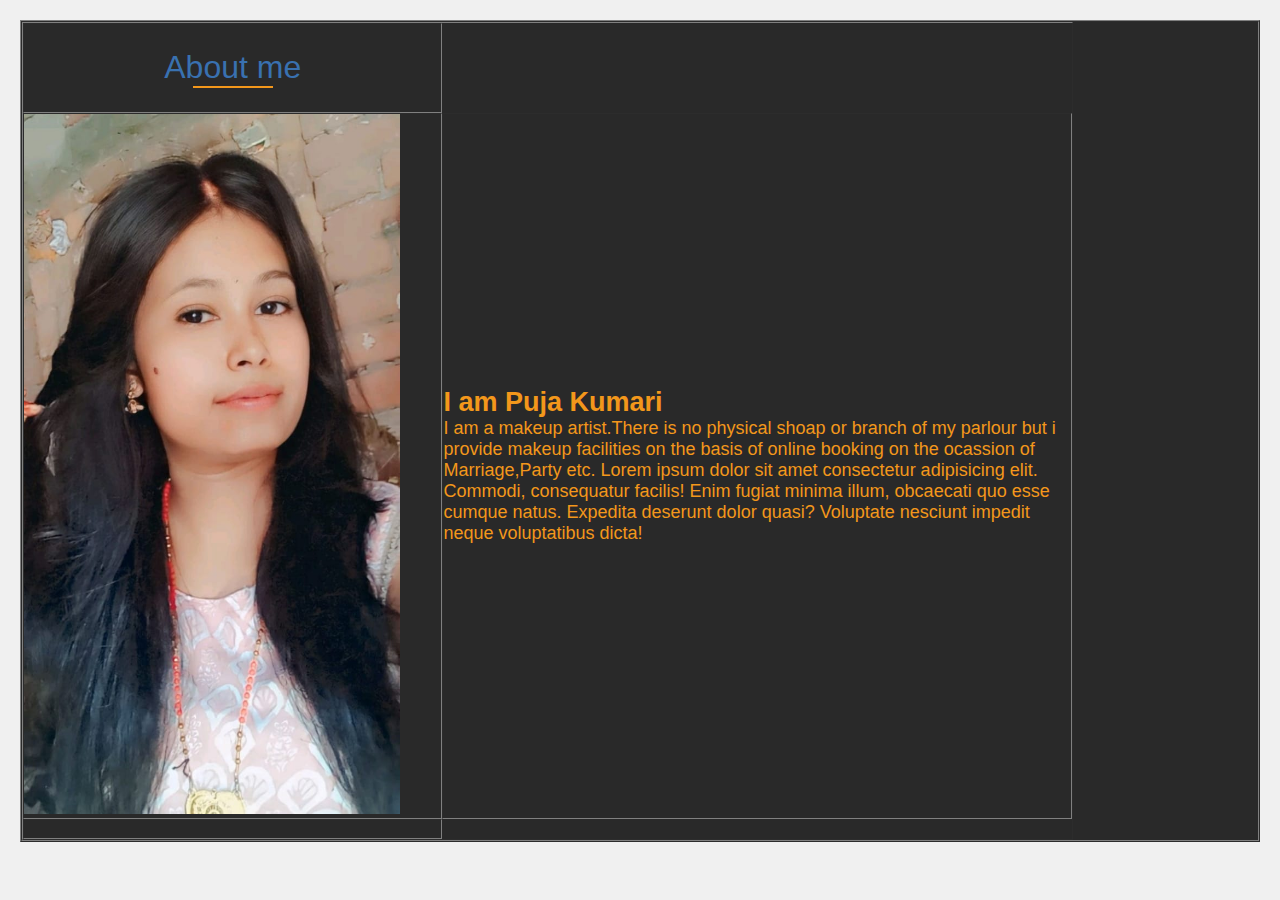
==== About.html @ 5600582b "Add files via upload" ====
<!DOCTYPE html>
<html lang="en">
<head>
    <meta charset="UTF-8">
    <meta name="viewport" content="width=device-width, initial-scale=1.0">
    <link rel="stylesheet" href="Parlour.css">
    <link href="https://cdn.jsdelivr.net/npm/bootstrap@5.0.2/dist/css/bootstrap.min.css" rel="stylesheet" integrity="sha384-EVSTQN3/azprG1Anm3QDgpJLIm9Nao0Yz1ztcQTwFspd3yD65VohhpuuCOmLASjC" crossorigin="anonymous">
    <script src="https://cdn.jsdelivr.net/npm/bootstrap@5.0.2/dist/js/bootstrap.bundle.min.js" integrity="sha384-MrcW6ZMFYlzcLA8Nl+NtUVF0sA7MsXsP1UyJoMp4YLEuNSfAP+JcXn/tWtIaxVXM" crossorigin="anonymous"></script>

    <title>About Us</title>
</head>
<body>
    <!--Start About-->
<table id="About" border="1" Width="100%" cellpadding="1" cellspacing="0" bgcolor="#292929">
    <tr>
            <td>
                <table border="1" cellpadding="15" cellspacing="0" width="85%" align="center">
                <!--Heading Start-->
                    <tr>
                      <td height="90"align="center" valign="middle">
                          <font face="arial" color="#3971b" size="6">
                            About me
                          </font>
                          <hr width="80" color="#f3971b">
                        </td>
                    </tr>
                <!--Heading END-->	
                    <tr>
                    <td width="40%">
                    <img src="Puja .jpg" alt="Prince Kumar" width="90%">
                    </td>
                     <td width="60%">
                     <font face="arial" color="#f3971b" size="4">
                     <h2>
                       I am Puja Kumari
                       
                     </h2>
                    I am a  makeup  artist.There is no  physical shoap or branch of my parlour but i provide makeup  facilities
                    on the basis of online booking on the ocassion of  Marriage,Party  etc. 
                    Lorem ipsum dolor sit amet consectetur adipisicing elit. 
                    Commodi, consequatur facilis! Enim fugiat minima illum, 
                    obcaecati quo esse cumque natus. Expedita deserunt dolor quasi? 
                    Voluptate nesciunt impedit neque voluptatibus dicta!

                     </font>
                     </td>
                     <tr>
                       <td>
                         &nbsp;
                        </td>
                     </tr>
                </table>				 
            </td>
    </tr>
</table>
</body>
</html>
---- Parlour.css ----
* {
  margin: 0;
  padding: 0;
  box-sizing: border-box;
}

.Navbar {
  width: 100%;
  height: 50px;
  background-color: gainsboro;
}

.Navbar ul {
  list-style-type: none;
  margin:0;
  padding:0;
  overflow: hidden;
  background-color: lightgreen;
}

.Navbar ul li {
  float: left;
}

.Navbar ul li a {
  display: block;
  color: black;
  font-size: 20px;
  text-align: center;
  text-decoration: none;
}

.Navbar ul li a:hover {
  color: tomato;
}

.dropdown {
  float: left;
  overflow: hidden;
}

.dropdown .dropbtn {
  font-size: 16px;
  border: none;
  outline: none;
  color: white;
  padding: 14px 16px;
  background-color: inherit;
  font-family: inherit;
  margin: 0;
}

.dropdown-content {
  display: none;
  position: absolute;
  background-color: #f9f9f9;
  min-width: 160px;
  box-shadow: 0px 8px 16px 0px rgba(0, 0, 0, 0.2);
  z-index: 1;
}

.dropdown-content a {
  float: none;
  color: black;
  padding: 12px 16px;
  text-decoration: none;
  display: block;
  text-align: left;
}

.dropdown-content a:hover {
  background-color: #ddd;
}

.dropdown:hover .dropdown-content {
  display: block;
}
.carousel-inner{
  height: 50%;;
  width: 25%;
  margin-top: 20px;
  display: block;
}
.menu-category{
      margin-top: 2.5%;
    }
     .menu-category img{
        height: 40rem;
        width: 18rem;
        padding: 5px;
        align-items: center;
       
      }

.footer{
  margin-top: 75px;
}

.foot-panel1{
  background-color: #37475a;
  color: white;
  height: 50px;
  display: flex;
  justify-content: center;
  align-items: center;
  font-size: 0.85rem;

}

.foot-panel2{
  background:#222f3d;
  color: white;
  height: 300px;
  display: flex;
  justify-content: space-evenly;
  }

  ul {
    margin-top: 20px;
  }

  ul a{
      display: block;
      font-size: 0.85rem;
      margin-top: 10px;
      color: #dddddd;
  }

  .foot-panel3 {
      background: #222f3d;
      color: white;
      border-top: 0.5px solid white;
      height: 68px;
      display: flex;
      justify-content: center;
      align-items: center;
  }

  .logo{
      background-image: url("amazon_logo.png");
      background-size: cover;
      height: 50px;
      width: 100%;
  }
  .foot-panel4{
      background-color:#0f1111 ;
      color: white;
      height: 100px;
      display: flex;

  }
  .pages{
      padding-top: 25px;

  }

  .copyright{
      padding-top: 25px;
        }

        body {
          font-family: Arial, sans-serif;
          margin: 0;
          padding: 20px;
          background-color: #f0f0f0;
      }
      
      h1 {
          text-align: center;
          margin-bottom: 20px;
      }
      
      form {
          max-width: 500px;
          margin: 0 auto;
          background-color: #fff;
          padding: 20px;
          border-radius: 5px;
          box-shadow: 0px 0px 10px rgba(0, 0, 0, 0.1);
          background-image:url('Contactimg.jpg') ;
      }
      
      form input[type="text"],
      form input[type="number"],
      form input[type="email"],
      form input[type="Date"],
      form button[type="submit"],
      form button[type="reset"] {
          width: 100%;
          padding: 10px;
          margin-bottom: 15px;
          border: 1px solid #ccc;
          border-radius: 5px;
          box-sizing: border-box;
      }
      
      form input[type="radio"] {
          margin-right: 5px;
      }
      
      form button[type="submit"],
      form button[type="reset"] {
          background-color: #4caf50;
          color: #fff;
          border: none;
          border-radius: 5px;
          padding: 10px 20px;
          cursor: pointer;
          transition: background-color 0.3s;
      }
      
      form button[type="submit"]:hover,
      form button[type="reset"]:hover {
          background-color: #45a049;
      }
      
      @media screen and (max-width: 600px) {
          form {
              width: 90%;
          }
      }
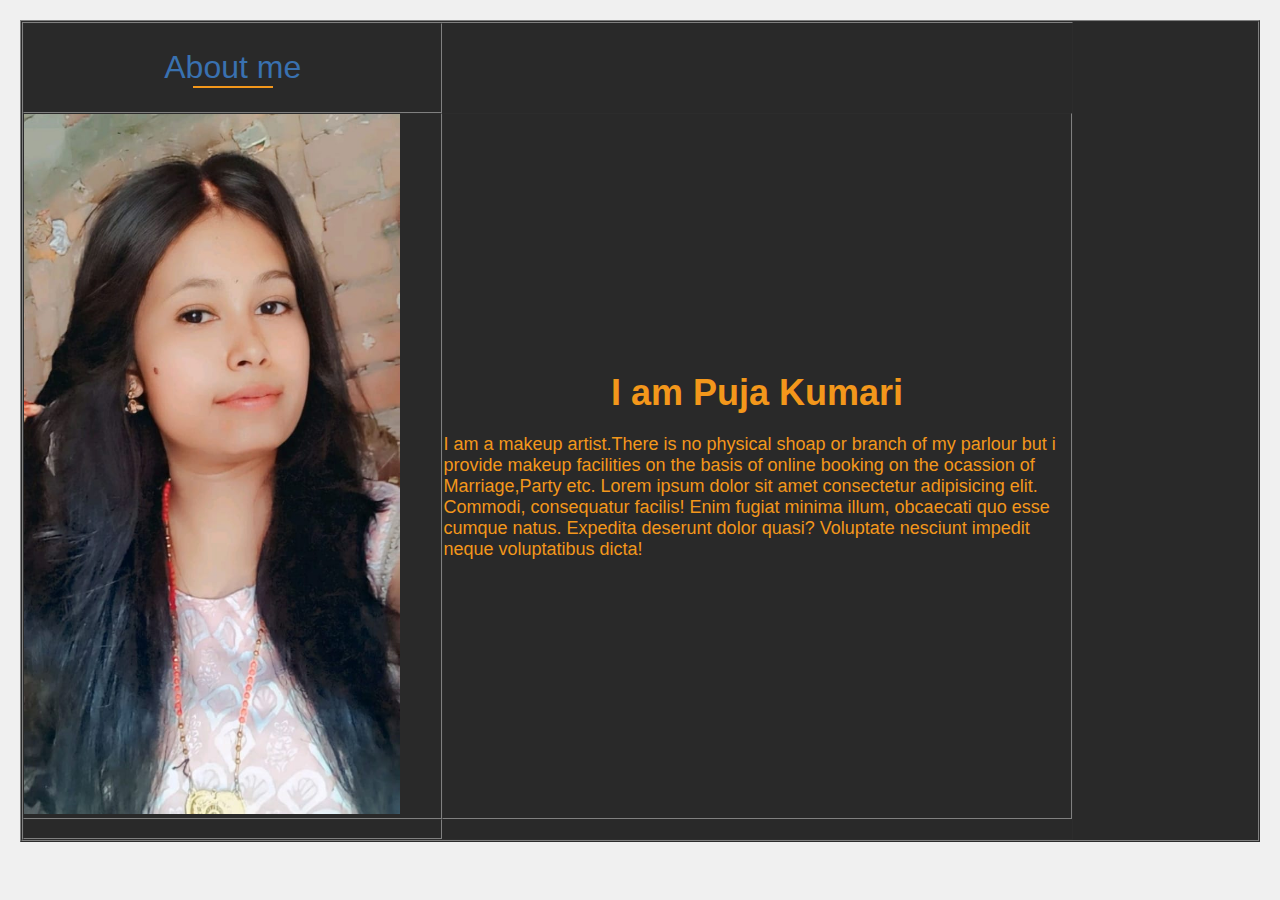
==== commit b326e676: "Update About.html" ====
--- a/About.html
+++ b/About.html
@@ -27,14 +27,14 @@
                 <!--Heading END-->	
                     <tr>
                     <td width="40%">
-                    <img src="Puja .jpg" alt="Prince Kumar" width="90%">
+                    <img src="Puja .jpg" alt="Puja Kumari" width="90%">
                     </td>
                      <td width="60%">
                      <font face="arial" color="#f3971b" size="4">
-                     <h2>
+                     <h1>
                        I am Puja Kumari
                        
-                     </h2>
+                     </h1>
                     I am a  makeup  artist.There is no  physical shoap or branch of my parlour but i provide makeup  facilities
                     on the basis of online booking on the ocassion of  Marriage,Party  etc. 
                     Lorem ipsum dolor sit amet consectetur adipisicing elit. 
@@ -54,4 +54,4 @@
     </tr>
 </table>
 </body>
-</html>+</html>
--- a/Parlour.css
+++ b/Parlour.css
@@ -4,33 +4,47 @@
   box-sizing: border-box;
 }
 
-.Navbar {
-  width: 100%;
-  height: 50px;
-  background-color: gainsboro;
-}
-
-.Navbar ul {
-  list-style-type: none;
-  margin:0;
-  padding:0;
-  overflow: hidden;
-  background-color: lightgreen;
-}
-
-.Navbar ul li {
-  float: left;
-}
-
-.Navbar ul li a {
-  display: block;
-  color: black;
-  font-size: 20px;
+/* Header Styles */
+header {
+  background-color: #333;
+  color: #fff;
+  padding: 10px 20px;
+  display: flex;
+  justify-content: space-between;
+  align-items: center;
+}
+
+.logo img {
+  height: 60px;
+  width: 50px;
+}
+
+#home {
+  background-image: url('Background.jpg'); /* Add the path to your background image */
+  background-size: cover;
+  color: #fff;
   text-align: center;
+  padding: 100px 20px;
+}
+
+nav ul {
+  list-style: none;
+  display: flex;
+}
+
+nav ul li {
+  margin-right: 20px;
+  padding: 1rem;
+  justify-content: space-around;
+}
+
+nav a {
   text-decoration: none;
-}
-
-.Navbar ul li a:hover {
+  color: #fff;
+  font-weight: bold;
+}
+
+ul li a:hover {
   color: tomato;
 }
 
@@ -75,28 +89,30 @@
 .dropdown:hover .dropdown-content {
   display: block;
 }
-.carousel-inner{
-  height: 50%;;
+
+.carousel-inner {
+  height: 50%;
   width: 25%;
   margin-top: 20px;
   display: block;
 }
-.menu-category{
-      margin-top: 2.5%;
-    }
-     .menu-category img{
-        height: 40rem;
-        width: 18rem;
-        padding: 5px;
-        align-items: center;
-       
-      }
-
-.footer{
+
+.menu-category {
+  margin-top: 2.5%;
+}
+
+.menu-category img {
+  height: 40rem;
+  width: 18rem;
+  padding: 5px;
+  align-items: center;
+}
+
+.footer {
   margin-top: 75px;
 }
 
-.foot-panel1{
+.foot-panel1 {
   background-color: #37475a;
   color: white;
   height: 50px;
@@ -104,119 +120,145 @@
   justify-content: center;
   align-items: center;
   font-size: 0.85rem;
-
-}
-
-.foot-panel2{
-  background:#222f3d;
+}
+
+.foot-panel2 {
+  background: #222f3d;
   color: white;
   height: 300px;
   display: flex;
   justify-content: space-evenly;
-  }
-
-  ul {
-    margin-top: 20px;
-  }
-
-  ul a{
-      display: block;
-      font-size: 0.85rem;
-      margin-top: 10px;
-      color: #dddddd;
-  }
-
-  .foot-panel3 {
-      background: #222f3d;
-      color: white;
-      border-top: 0.5px solid white;
-      height: 68px;
-      display: flex;
-      justify-content: center;
-      align-items: center;
-  }
-
-  .logo{
-      background-image: url("amazon_logo.png");
-      background-size: cover;
-      height: 50px;
-      width: 100%;
-  }
-  .foot-panel4{
-      background-color:#0f1111 ;
-      color: white;
-      height: 100px;
-      display: flex;
-
-  }
-  .pages{
-      padding-top: 25px;
-
-  }
-
-  .copyright{
-      padding-top: 25px;
-        }
-
-        body {
-          font-family: Arial, sans-serif;
-          margin: 0;
-          padding: 20px;
-          background-color: #f0f0f0;
-      }
-      
-      h1 {
-          text-align: center;
-          margin-bottom: 20px;
-      }
-      
-      form {
-          max-width: 500px;
-          margin: 0 auto;
-          background-color: #fff;
-          padding: 20px;
-          border-radius: 5px;
-          box-shadow: 0px 0px 10px rgba(0, 0, 0, 0.1);
-          background-image:url('Contactimg.jpg') ;
-      }
-      
-      form input[type="text"],
-      form input[type="number"],
-      form input[type="email"],
-      form input[type="Date"],
-      form button[type="submit"],
-      form button[type="reset"] {
-          width: 100%;
-          padding: 10px;
-          margin-bottom: 15px;
-          border: 1px solid #ccc;
-          border-radius: 5px;
-          box-sizing: border-box;
-      }
-      
-      form input[type="radio"] {
-          margin-right: 5px;
-      }
-      
-      form button[type="submit"],
-      form button[type="reset"] {
-          background-color: #4caf50;
-          color: #fff;
-          border: none;
-          border-radius: 5px;
-          padding: 10px 20px;
-          cursor: pointer;
-          transition: background-color 0.3s;
-      }
-      
-      form button[type="submit"]:hover,
-      form button[type="reset"]:hover {
-          background-color: #45a049;
-      }
-      
-      @media screen and (max-width: 600px) {
-          form {
-              width: 90%;
-          }
-      }
-      +}
+
+ul {
+  margin-top: 20px;
+}
+
+ul a {
+  display: block;
+  font-size: 0.85rem;
+  margin-top: 10px;
+  color: #dddddd;
+}
+
+.foot-panel3 {
+  background: #222f3d;
+  color: white;
+  border-top: 0.5px solid white;
+  height: 68px;
+  display: flex;
+  justify-content: center;
+  align-items: center;
+}
+
+.logo {
+  background-image: url("amazon_logo.png");
+  background-size: cover;
+  height: 50px;
+  width: 100%;
+}
+
+.foot-panel4 {
+  background-color: #0f1111;
+  color: white;
+  height: 100px;
+  display: flex;
+}
+
+.pages {
+  padding-top: 25px;
+}
+
+.copyright {
+  padding-top: 25px;
+}
+
+body {
+  font-family: Arial, sans-serif;
+  margin: 0;
+  padding: 20px;
+  background-color: #f0f0f0;
+}
+
+h1 {
+  text-align: center;
+  margin-bottom: 20px;
+}
+
+form {
+  max-width: 500px;
+  margin: 0 auto;
+  background-color: #fff;
+  padding: 20px;
+  border-radius: 5px;
+  box-shadow: 0px 0px 10px rgba(0, 0, 0, 0.1);
+  background-image: url('Contactimg.jpg');
+}
+
+form input[type="text"],
+form input[type="number"],
+form input[type="email"],
+form input[type="Date"],
+form button[type="submit"],
+form button[type="reset"] {
+  width: 100%;
+  padding: 10px;
+  margin-bottom: 15px;
+  border: 1px solid #ccc;
+  border-radius: 5px;
+  box-sizing: border-box;
+}
+
+form input[type="radio"] {
+  margin-right: 5px;
+}
+
+form button[type="submit"],
+form button[type="reset"] {
+  background-color: #4caf50;
+  color: #fff;
+  border: none;
+  border-radius: 5px;
+  padding: 10px 20px;
+  cursor: pointer;
+  transition: background-color 0.3s;
+}
+
+form button[type="submit"]:hover,
+form button[type="reset"]:hover {
+  background-color: #45a049;
+}
+
+@media screen and (max-width: 768px) {
+  .menu-category img {
+    height: auto;
+    width: 100%;
+  }
+}
+
+@media screen and (max-width: 600px) {
+  header {
+    flex-direction: column;
+    padding: 10px;
+  }
+
+  nav ul {
+    flex-direction: column;
+    align-items: center;
+  }
+
+  nav ul li {
+    margin: 10px 0;
+  }
+}
+
+@media screen and (max-width: 500px) {
+  .carousel-inner {
+    width: 100%;
+  }
+
+  .menu-category img {
+    height: auto;
+    width: 100%;
+  }
+}
